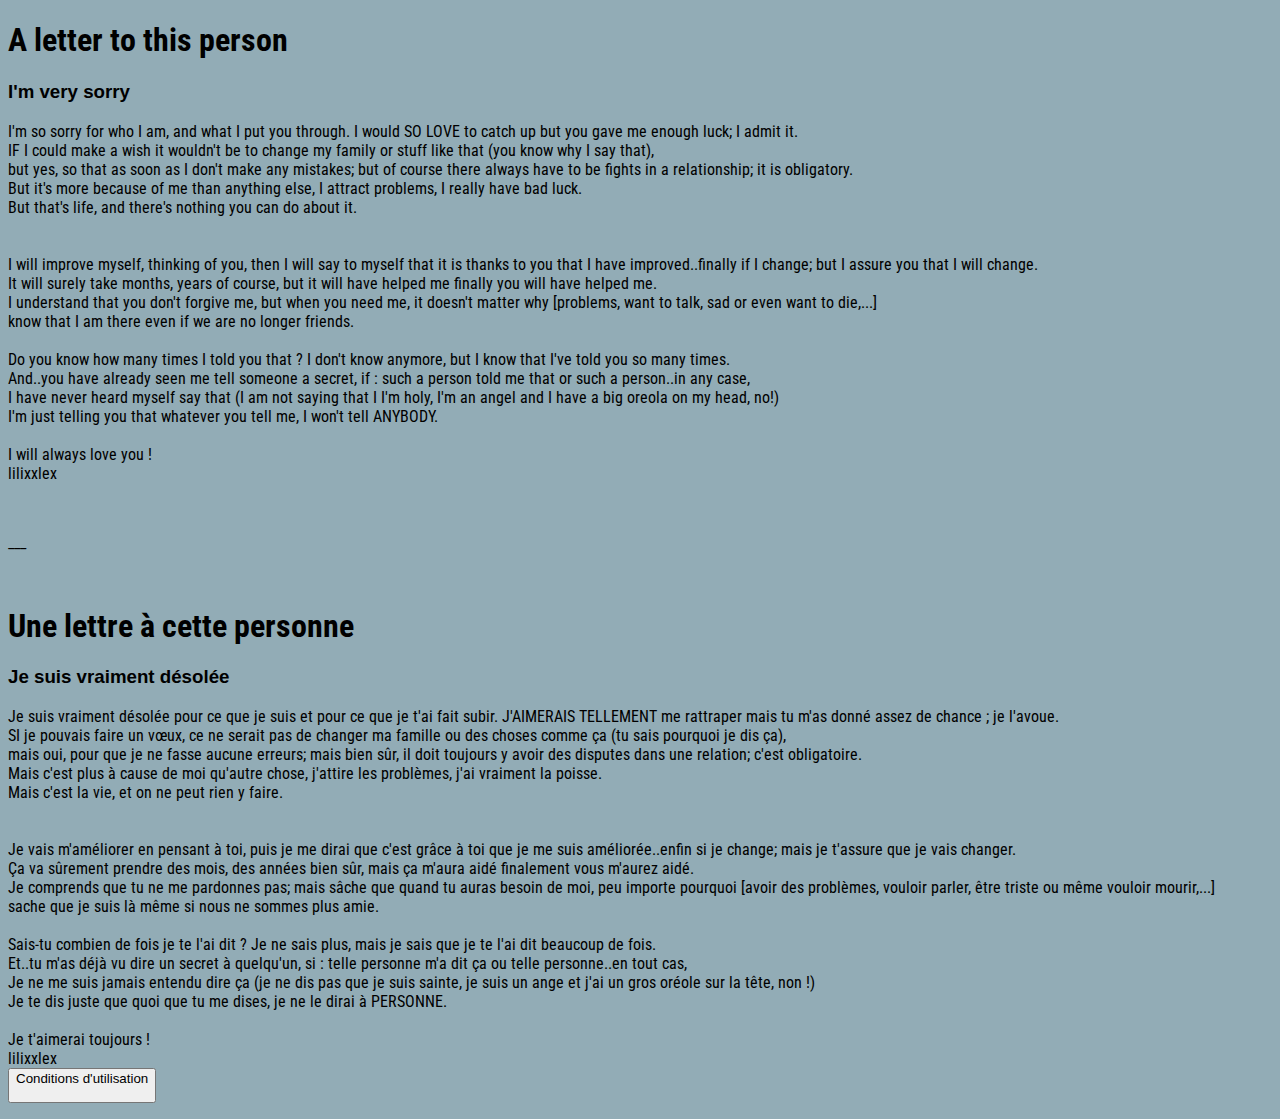
==== index.html @ 5bf82042 "Update index.html" ====
<!DOCTYPE html>
<html lang="utf-8">
    <head>
        <style> #butcol{background:darkgreen;}</style>
        <meta name="author" content="lilixxlex">
        <meta name="keywords" content="lilixxlex, site, site web, web, html, css, best friend, friend, amie, meilleure amie">
        <meta name="copyright" content="lilixxlex">
        <meta name="viewport" content="width-device-width, initial-scale-1.0">
        <meta name="generator" content="Visual Studio Code">
        <meta name="publisher" content="lilixxlex">
        <link rel="stylesheet" href="style.css">
        <title>For you</title>
    </head>
    <body>
        <h1>A letter to this person</h1>
        <h3>I'm very sorry</h3>
        <p>I'm so sorry for who I am, and what I put you through. I would SO LOVE to catch up but you gave me enough luck; I admit it.<br>

            IF I could make a wish it wouldn't be to change my family or stuff like that (you know why I say that),<br>
            but yes, so that as soon as I don't make any mistakes; but of course there always have to be fights in a relationship; it is obligatory.<br>
            
            But it's more because of me than anything else, I attract problems, I really have bad luck.<br>
            But that's life, and there's nothing you can do about it.<br>
            <br>
            <br>
            I will improve myself, thinking of you, then I will say to myself that it is thanks to you that I have improved..finally if I change; but I assure you that I will change.<br>
            It will surely take months, years of course, but it will have helped me finally you will have helped me.<br>
            I understand that you don't forgive me, but when you need me, it doesn't matter why [problems, want to talk, sad or even want to die,...]<br>
            know that I am there even if we are no longer friends.<br>
            <br>
            Do you know how many times I told you that ? I don't know anymore, but I know that I've told you so many times.<br>
            And..you have already seen me tell someone a secret, if : such a person told me that or such a person..in any case,<br>
            I have never heard myself say that (I am not saying that I I'm holy, I'm an angel and I have a big oreola on my head, no!)<br>
            I'm just telling you that whatever you tell me, I won't tell ANYBODY.<br>
            <br>
            I will always love you !<br>
            lilixxlex
        </p>
        <br>
            <p>___</p>
        <br>
            <h1>Une lettre à cette personne</h1>
        
        
            <h3>Je suis vraiment désolée</h3>
            <p>
            Je suis vraiment désolée pour ce que je suis et pour ce que je t'ai fait subir. J'AIMERAIS TELLEMENT me rattraper mais tu m'as donné assez de chance ; je l'avoue.<br>

            SI je pouvais faire un vœux, ce ne serait pas de changer ma famille ou des choses comme ça (tu sais pourquoi je dis ça),<br>
            mais oui, pour que je ne fasse aucune erreurs; mais bien sûr, il doit toujours y avoir des disputes dans une relation; c'est obligatoire.<br>
            
            Mais c'est plus à cause de moi qu'autre chose, j'attire les problèmes, j'ai vraiment la poisse.<br>
            Mais c'est la vie, et on ne peut rien y faire.<br>
            <br>
            <br>
            Je vais m'améliorer en pensant à toi, puis je me dirai que c'est grâce à toi que je me suis améliorée..enfin si je change; mais je t'assure que je vais changer.<br>
            Ça va sûrement prendre des mois, des années bien sûr, mais ça m'aura aidé finalement vous m'aurez aidé.<br>
            Je comprends que tu ne me pardonnes pas; mais sâche que quand tu auras besoin de moi, peu importe pourquoi [avoir des problèmes, vouloir parler, être triste ou même vouloir mourir,...]<br>
            sache que je suis là même si nous ne sommes plus amie.<br>
            <br>
            Sais-tu combien de fois je te l'ai dit ? Je ne sais plus, mais je sais que je te l'ai dit beaucoup de fois.<br>
            Et..tu m'as déjà vu dire un secret à quelqu'un, si : telle personne m'a dit ça ou telle personne..en tout cas,<br>
            Je ne me suis jamais entendu dire ça (je ne dis pas que je suis sainte, je suis un ange et j'ai un gros oréole sur la tête, non !)<br>
            Je te dis juste que quoi que tu me dises, je ne le dirai à PERSONNE.<br>
            <br>
            Je t'aimerai toujours !<br>
            lilixxlex
        <br>
        <a href="License.html"><button href="butcol">Conditions d'utilisation</p></button></a>
    </body>
</html>
---- style.css ----
@import url('https://fonts.googleapis.com/css2?family=Roboto+Condensed&display=swap');
h1
{
    font-family: 'Roboto Condensed', sans-serif;
}

@import url('https://fonts.googleapis.com/css2?family=Roboto&display=swap');
h3
{
    font-family: 'Roboto', sans-serif;
}


@import url('https://fonts.googleapis.com/css2?family=Roboto+Condensed:wght@300&display=swap');
p
{
    font-family: 'Roboto Condensed', sans-serif;
}


html
{
    background-color: #92acb6;

}
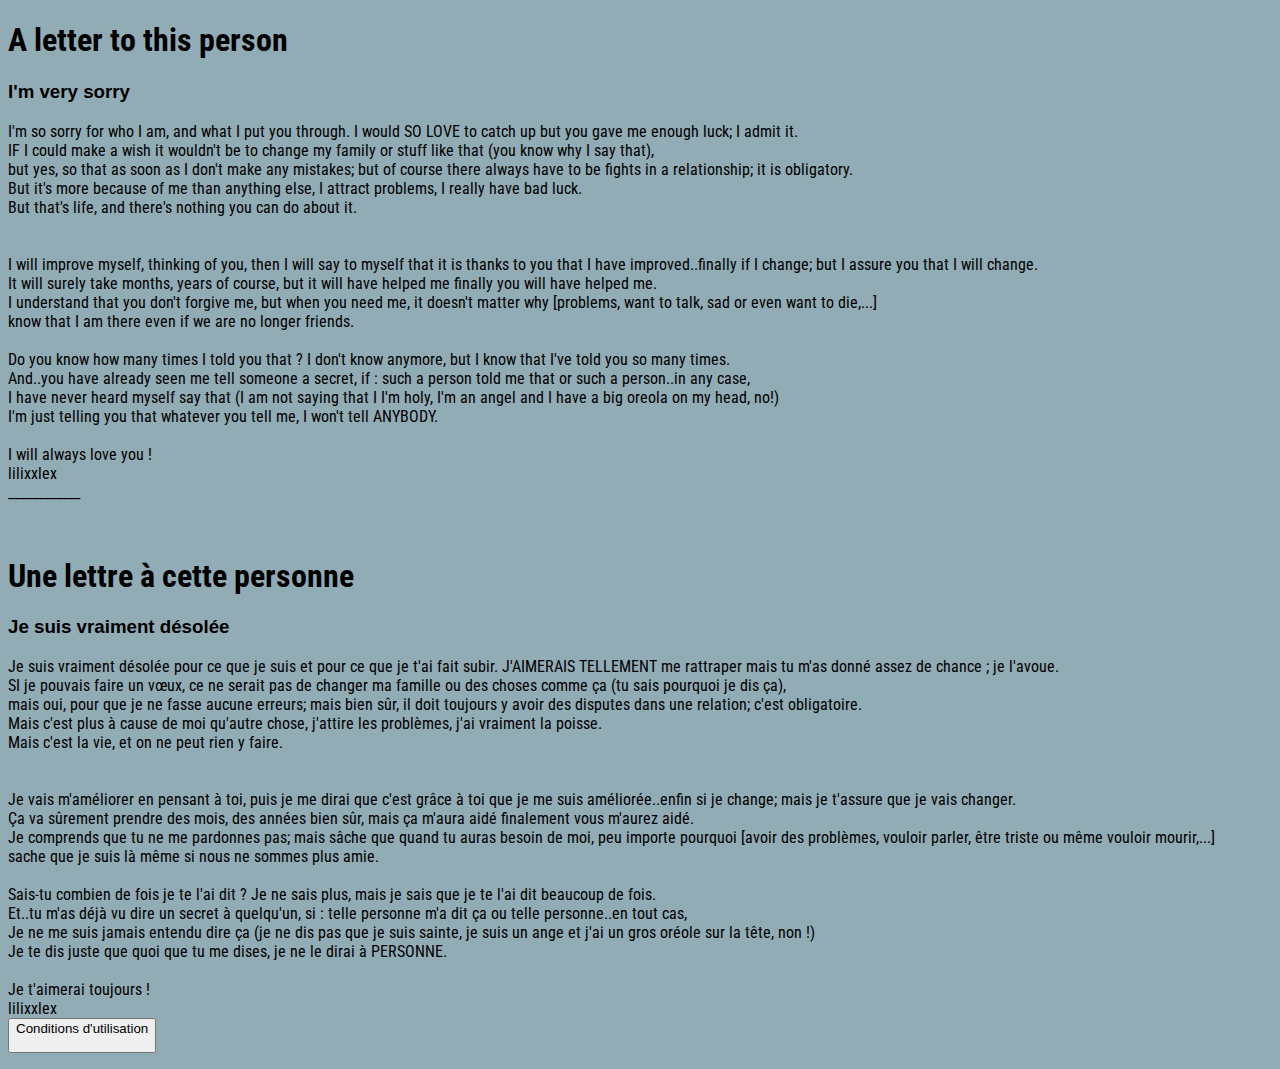
==== commit a00c5e7f: "Update index.html" ====
--- a/index.html
+++ b/index.html
@@ -35,9 +35,8 @@
             <br>
             I will always love you !<br>
             lilixxlex
-        </p>
         <br>
-            <p>___</p>
+            ____________</p>
         <br>
             <h1>Une lettre à cette personne</h1>
         
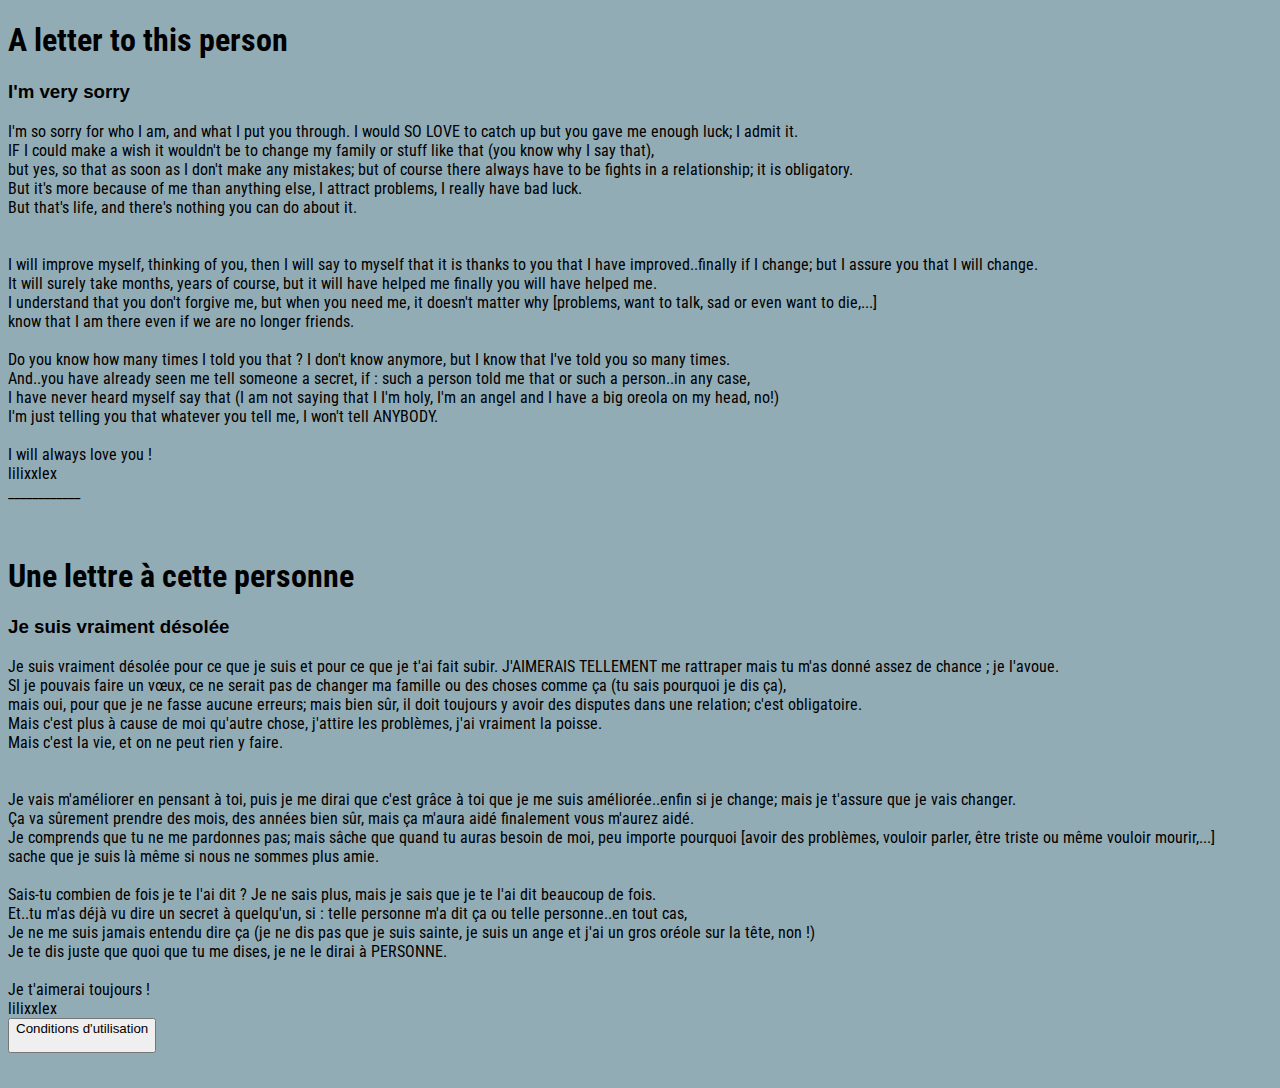
==== commit 418074cf: "Update index.html" ====
--- a/index.html
+++ b/index.html
@@ -66,5 +66,7 @@
             lilixxlex
         <br>
         <a href="License.html"><button href="butcol">Conditions d'utilisation</p></button></a>
+    <br>
+    <br>
     </body>
 </html>
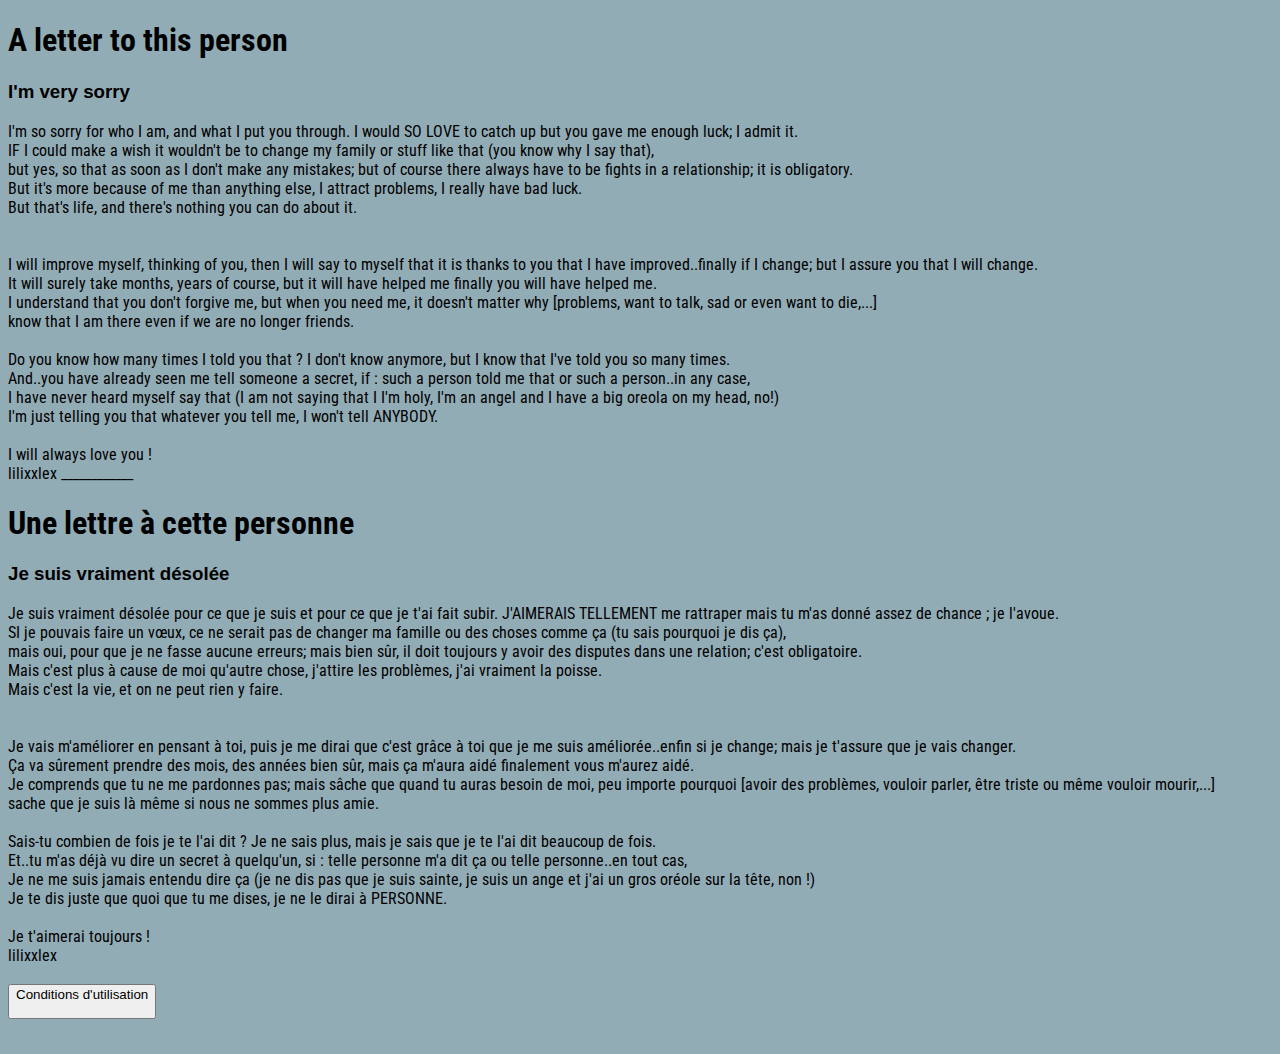
==== commit f0e8fbf3: "Update index.html" ====
--- a/index.html
+++ b/index.html
@@ -35,9 +35,9 @@
             <br>
             I will always love you !<br>
             lilixxlex
-        <br>
+
             ____________</p>
-        <br>
+
             <h1>Une lettre à cette personne</h1>
         
         
@@ -63,7 +63,7 @@
             Je te dis juste que quoi que tu me dises, je ne le dirai à PERSONNE.<br>
             <br>
             Je t'aimerai toujours !<br>
-            lilixxlex
+            lilixxlex<br>
         <br>
         <a href="License.html"><button href="butcol">Conditions d'utilisation</p></button></a>
     <br>
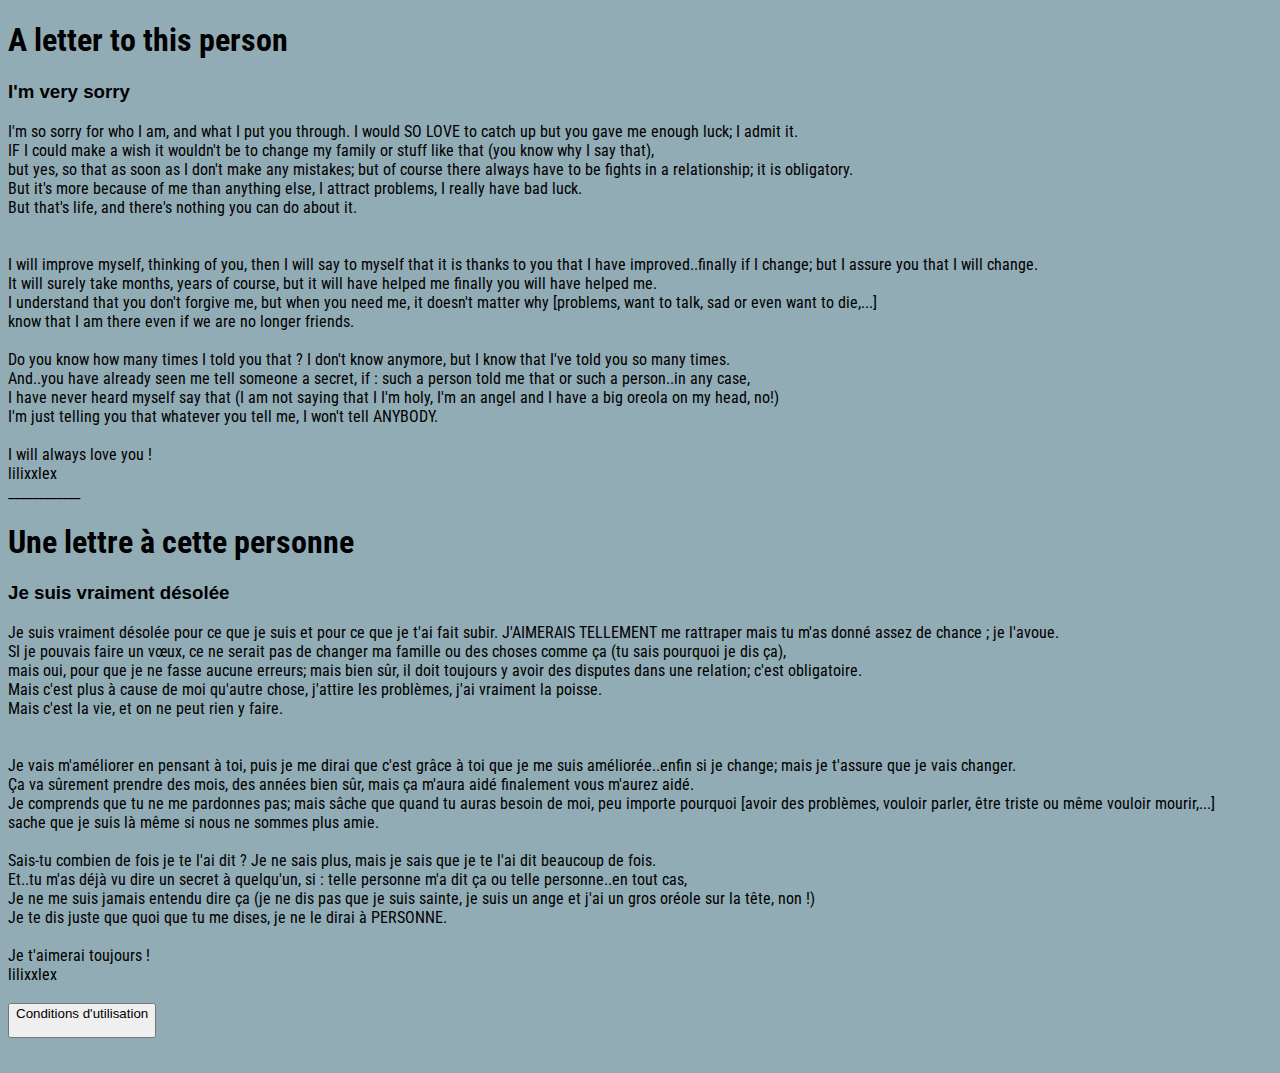
==== commit aeb51203: "Update index.html" ====
--- a/index.html
+++ b/index.html
@@ -34,12 +34,11 @@
             I'm just telling you that whatever you tell me, I won't tell ANYBODY.<br>
             <br>
             I will always love you !<br>
-            lilixxlex
+            lilixxlex<br>
 
             ____________</p>
 
             <h1>Une lettre à cette personne</h1>
-        
         
             <h3>Je suis vraiment désolée</h3>
             <p>
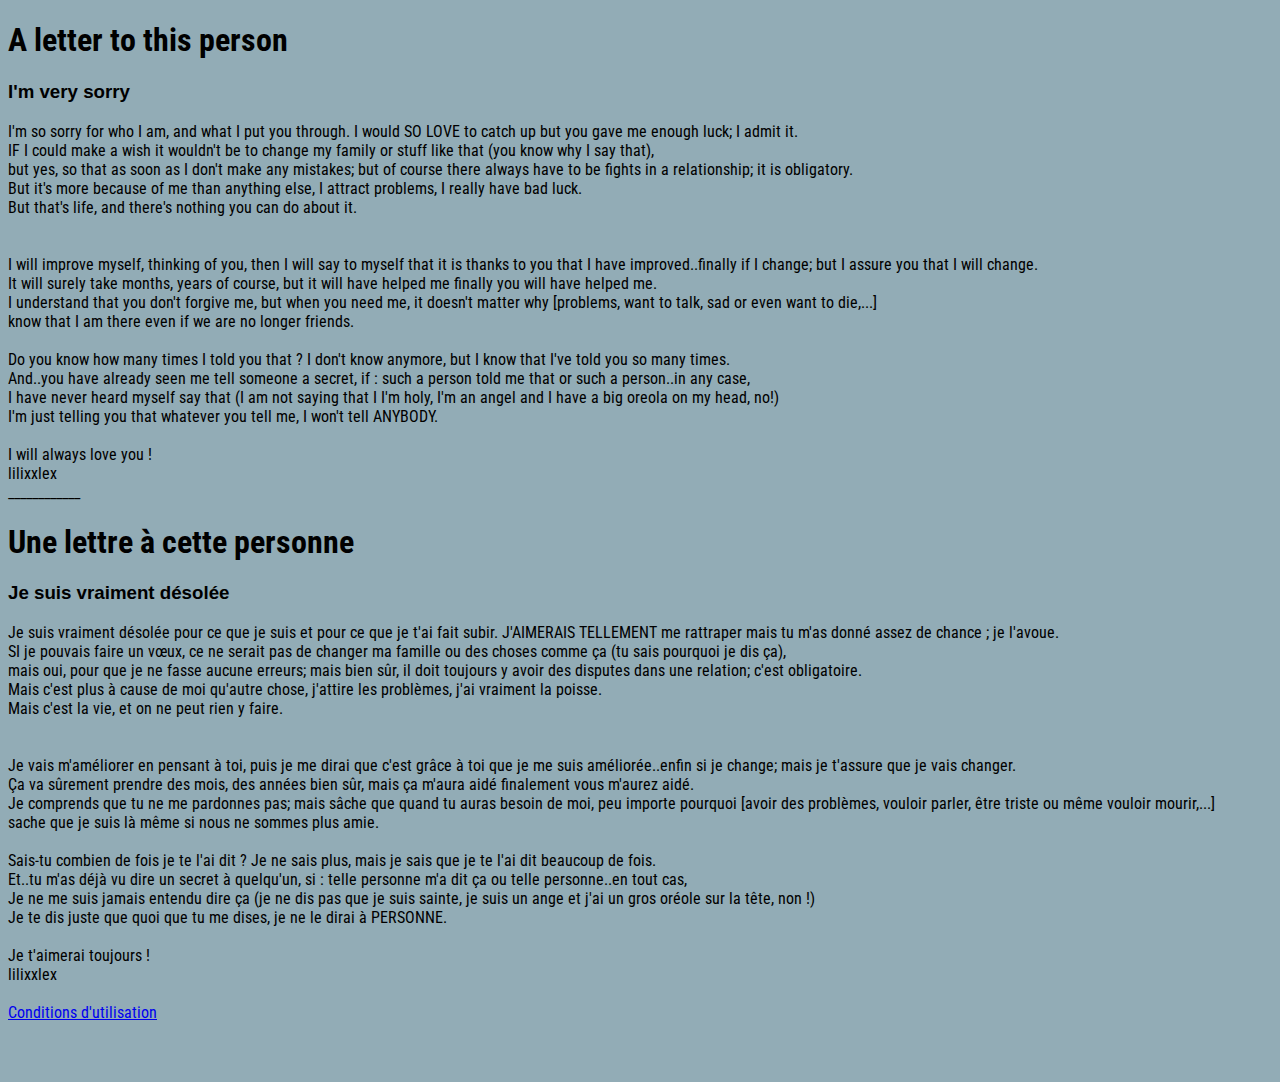
==== commit 57d37b95: "Update index.html" ====
--- a/index.html
+++ b/index.html
@@ -1,7 +1,6 @@
 <!DOCTYPE html>
 <html lang="utf-8">
     <head>
-        <style> #butcol{background:darkgreen;}</style>
         <meta name="author" content="lilixxlex">
         <meta name="keywords" content="lilixxlex, site, site web, web, html, css, best friend, friend, amie, meilleure amie">
         <meta name="copyright" content="lilixxlex">
@@ -64,7 +63,7 @@
             Je t'aimerai toujours !<br>
             lilixxlex<br>
         <br>
-        <a href="License.html"><button href="butcol">Conditions d'utilisation</p></button></a>
+        <a href="License.html">Conditions d'utilisation</p></a>
     <br>
     <br>
     </body>
